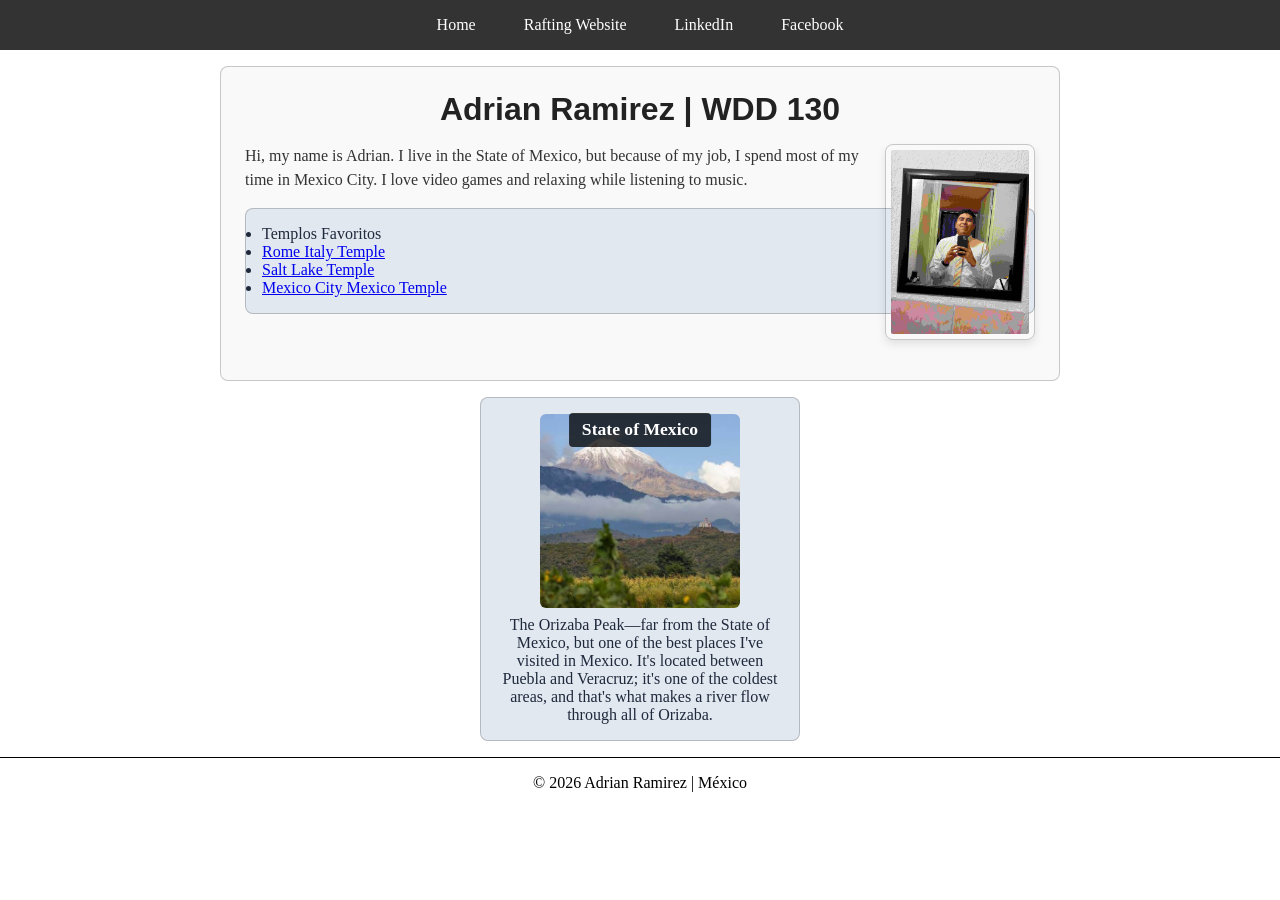
==== index.html @ 8091b807 "changes" ====
<!DOCTYPE html>
<html lang="en">

<head>
    <meta charset="UTF-8">
    <meta name="viewport" content="width=device-width, initial-scale=1.0">
    <title>Adrian Ramirez | WDD 130</title>
    <meta name="description" content="Home page for Adrian Ramirez's WDD 130 course on web development.">
    <meta name="author" content="Adrian Ramirez">
    <link rel="stylesheet" href="styles/styles.css">
</head>

<body>
    <header>
        <nav>
            <a href="#">Home</a>
            <a href="wwr/">Rafting Website</a>
            <a href="https://linkedin.com" target="_blank" rel="noopener noreferrer">LinkedIn</a>
            <a href="https://facebook.com" target="_blank" rel="noopener noreferrer">Facebook</a>
        </nav>
    </header>
    <main>
        <h1>Adrian Ramirez | WDD 130</h1>
        <img src="images/profile-picture.jpeg" alt="Adrian Ramirez Profile Picture" width="200">
        <p>Hi, my name is Adrian. I live in the State of Mexico, but because of my job, I spend most of my time in Mexico City.
            I love video games and relaxing while listening to music.</p>

        <ul class="box">
            <li>Templos Favoritos</li>
            <li><a href="https://www.churchofjesuschrist.org/temples/details/rome-italy-temple" target="_blank" rel="noopener noreferrer">Rome Italy Temple</a></li>
            <li><a href="https://www.churchofjesuschrist.org/temples/details/salt-lake-temple" target="_blank" rel="noopener noreferrer">Salt Lake Temple</a></li>
            <li><a href="https://www.churchofjesuschrist.org/temples/details/mexico-city-mexico-temple" target="_blank" rel="noopener noreferrer">Mexico City Mexico Temple</a></li>
        </ul>
    </main>

    <aside class="box">
        <h2>State of Mexico</h2>
        <img src="images/pico_de_orizaba.jpeg" alt="Pico de Orizaba" width="200">
        <p>The Orizaba Peak—far from the State of Mexico, but one of the best places I've visited in Mexico.
            It's located between Puebla and Veracruz; it's one of the coldest areas, and that's what makes a river flow through all of Orizaba.</p>
    </aside>

    <footer>
        <p>©️ 2026 Adrian Ramirez | México </p>
    </footer>
</body>

</html>
---- styles/styles.css ----
* {
    margin: 0;
    padding: 0;
    box-sizing: border-box;
}

nav {
    background-color: #333;
    padding: 0.5rem;
    display: flex;
    justify-content: center;
    gap: 1rem;
}

nav a {
    color: #fff;
    padding: 0.5rem 1rem;
    display: block;
    text-decoration: none;
}

nav a:hover {
    text-decoration: underline;
}

main {
    max-width: 840px;
    margin: 1rem auto;
    padding: 1.5rem;
    background-color: #f9f9f9;
    border: 1px solid rgb(0 0 0 / 0.2);
    border-radius: 8px;
}

main h1 {
    font-family: Arial, sans-serif;
    color: #222;
    margin-bottom: 1rem;
    text-align: center;
}

main img {
    float: right;
    width: 150px;
    height: auto;
    border: 1px solid rgb(0 0 0 / 0.2);
    padding: 5px;
    box-shadow: 0 4px 8px rgba(0, 0, 0, 0.1);
    border-radius: 8px;
    margin: 0 0 1rem 1rem;
}

main p {
    padding: 0;
    line-height: 1.5;
    color: #333;
    margin-bottom: 1rem;
}

/* Limpiar el flotado de la imagen para que el contenido posterior no se desordene */
main::after {
    content: "";
    display: table;
    clear: both;
}

aside {
    position: relative;
    width: 20rem;
    margin: 1rem auto;
    color: #333;
    text-align: center;
}

aside img {
    width: 200px;
    height: auto;
    display: block;
    margin: 0 auto;
    border-radius: 6px;
}

/* Posicionamiento absoluto para superponer el título sobre la imagen del aside */
aside h2 {
    position: absolute;
    top: 15px;
    left: 50%;
    transform: translateX(-50%);
    background-color: rgba(0, 0, 0, 0.75);
    color: white;
    padding: 0.4rem 0.8rem;
    border-radius: 4px;
    font-size: 1.1rem;
}

aside p {
    padding: 0;
    margin-top: 0.5rem;
}

footer {
    margin-top: 15px;
    border-top: 1px solid #000;
    text-align: center;
    padding: 1rem;
}

/* Class Selectors */
.box {
    margin: 1rem auto;
    padding: 1rem;
    background-color: #e2e8f0;
    color: #1e293b;
    border: 1px solid rgb(0 0 0 / 0.2);
    border-radius: 8px;
}

.box ul {
    list-style-type: disc;
    text-align: left;
    padding-left: 2rem;
    margin-top: 0.5rem;
}

.box ul li a {
    color: #0056b3;
    text-decoration: none;
}

.box ul li a:hover {
    text-decoration: underline;
}
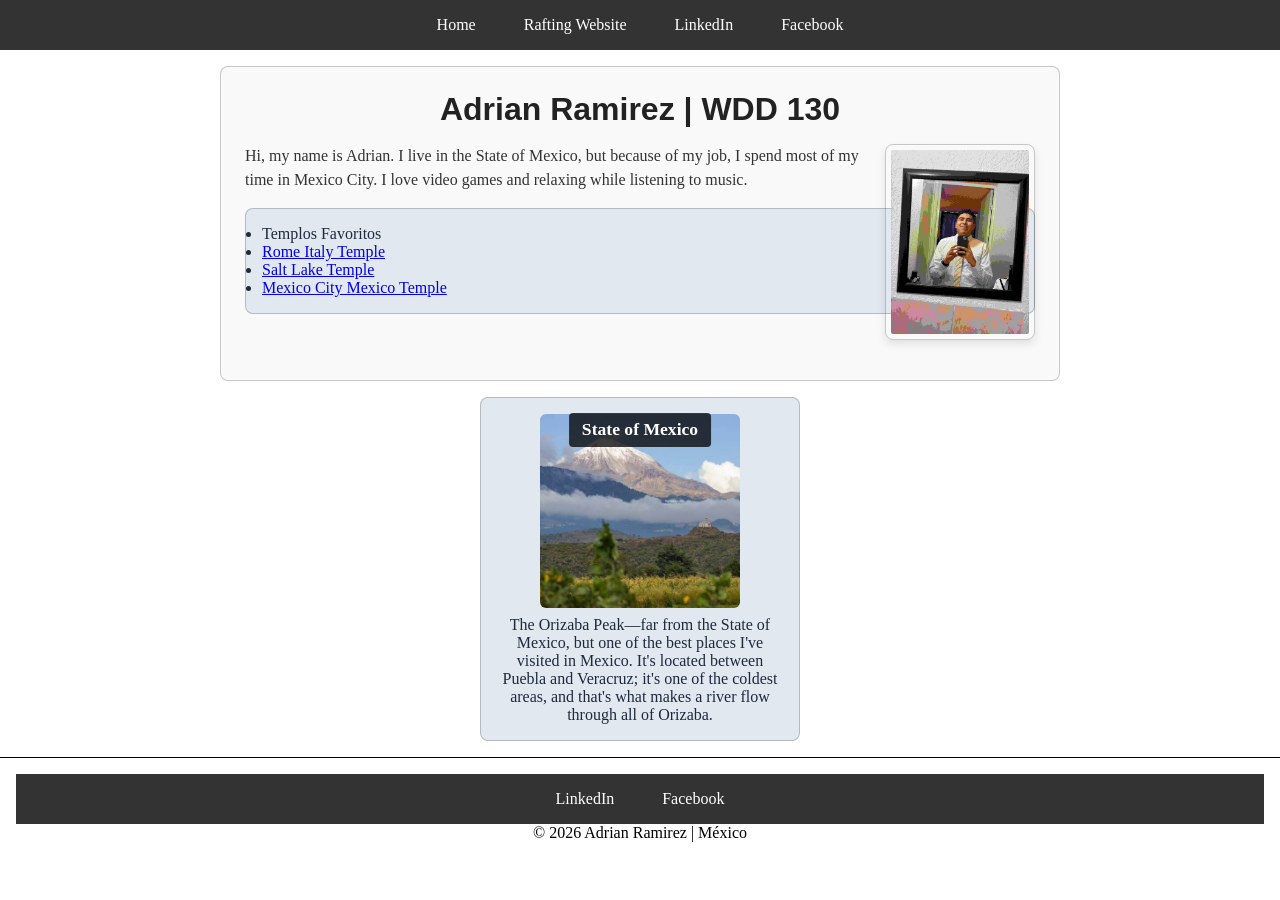
==== commit e6312869: "footer changes" ====
--- a/index.html
+++ b/index.html
@@ -19,6 +19,7 @@
             <a href="https://facebook.com" target="_blank" rel="noopener noreferrer">Facebook</a>
         </nav>
     </header>
+
     <main>
         <h1>Adrian Ramirez | WDD 130</h1>
         <img src="images/profile-picture.jpeg" alt="Adrian Ramirez Profile Picture" width="200">
@@ -41,6 +42,10 @@
     </aside>
 
     <footer>
+        <nav>
+            <a href="https://linkedin.com" target="_blank" rel="noopener noreferrer">LinkedIn</a>
+            <a href="https://facebook.com" target="_blank" rel="noopener noreferrer">Facebook</a>
+        </nav>
         <p>©️ 2026 Adrian Ramirez | México </p>
     </footer>
 </body>
--- a/styles/styles.css
+++ b/styles/styles.css
@@ -57,7 +57,6 @@
     margin-bottom: 1rem;
 }
 
-/* Limpiar el flotado de la imagen para que el contenido posterior no se desordene */
 main::after {
     content: "";
     display: table;
@@ -80,7 +79,6 @@
     border-radius: 6px;
 }
 
-/* Posicionamiento absoluto para superponer el título sobre la imagen del aside */
 aside h2 {
     position: absolute;
     top: 15px;
@@ -105,7 +103,6 @@
     padding: 1rem;
 }
 
-/* Class Selectors */
 .box {
     margin: 1rem auto;
     padding: 1rem;
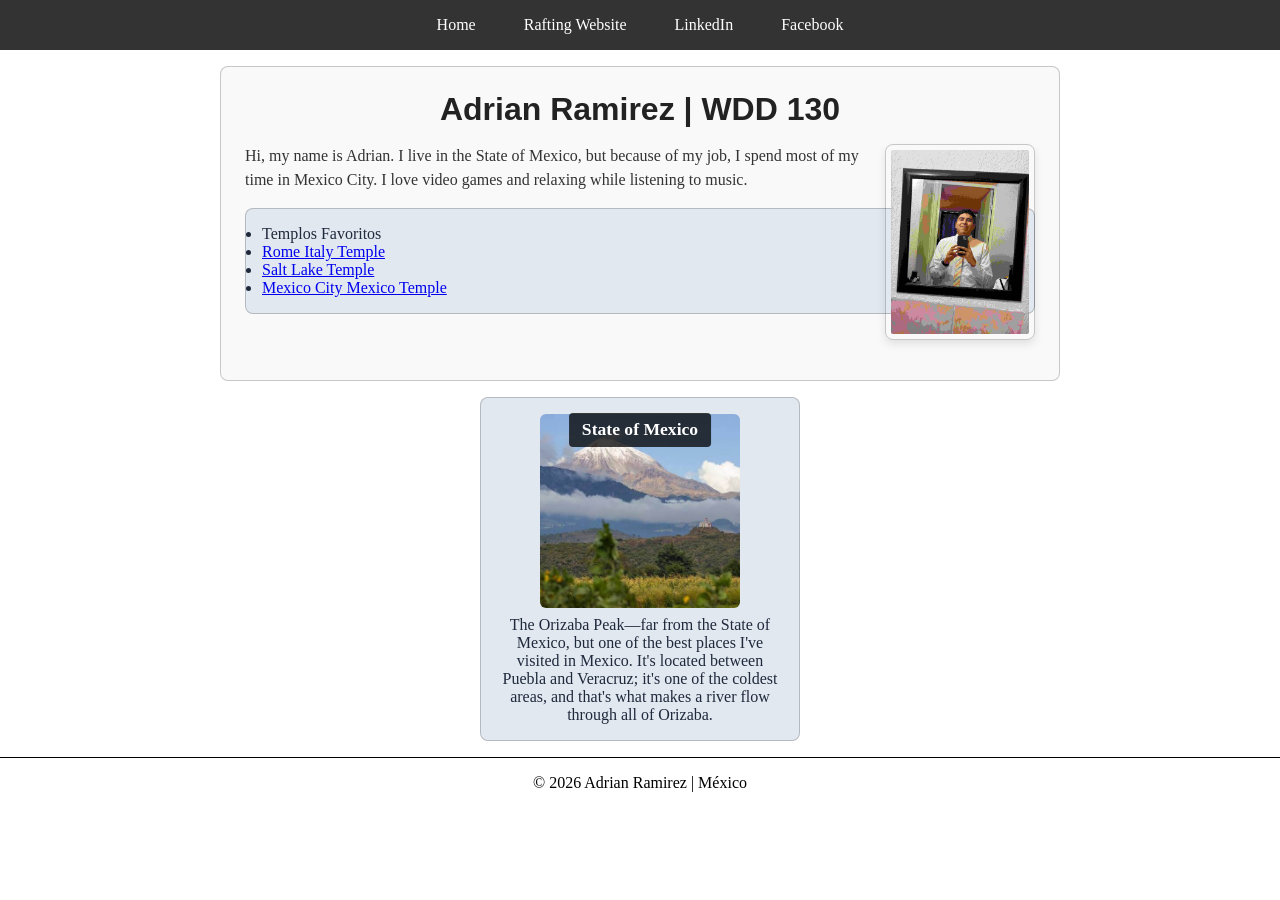
==== commit 689290bb: "changes" ====
--- a/index.html
+++ b/index.html
@@ -42,9 +42,7 @@
     </aside>
 
     <footer>
-        <nav>
-            <a href="https://linkedin.com" target="_blank" rel="noopener noreferrer">LinkedIn</a>
-            <a href="https://facebook.com" target="_blank" rel="noopener noreferrer">Facebook</a>
+
         </nav>
         <p>©️ 2026 Adrian Ramirez | México </p>
     </footer>
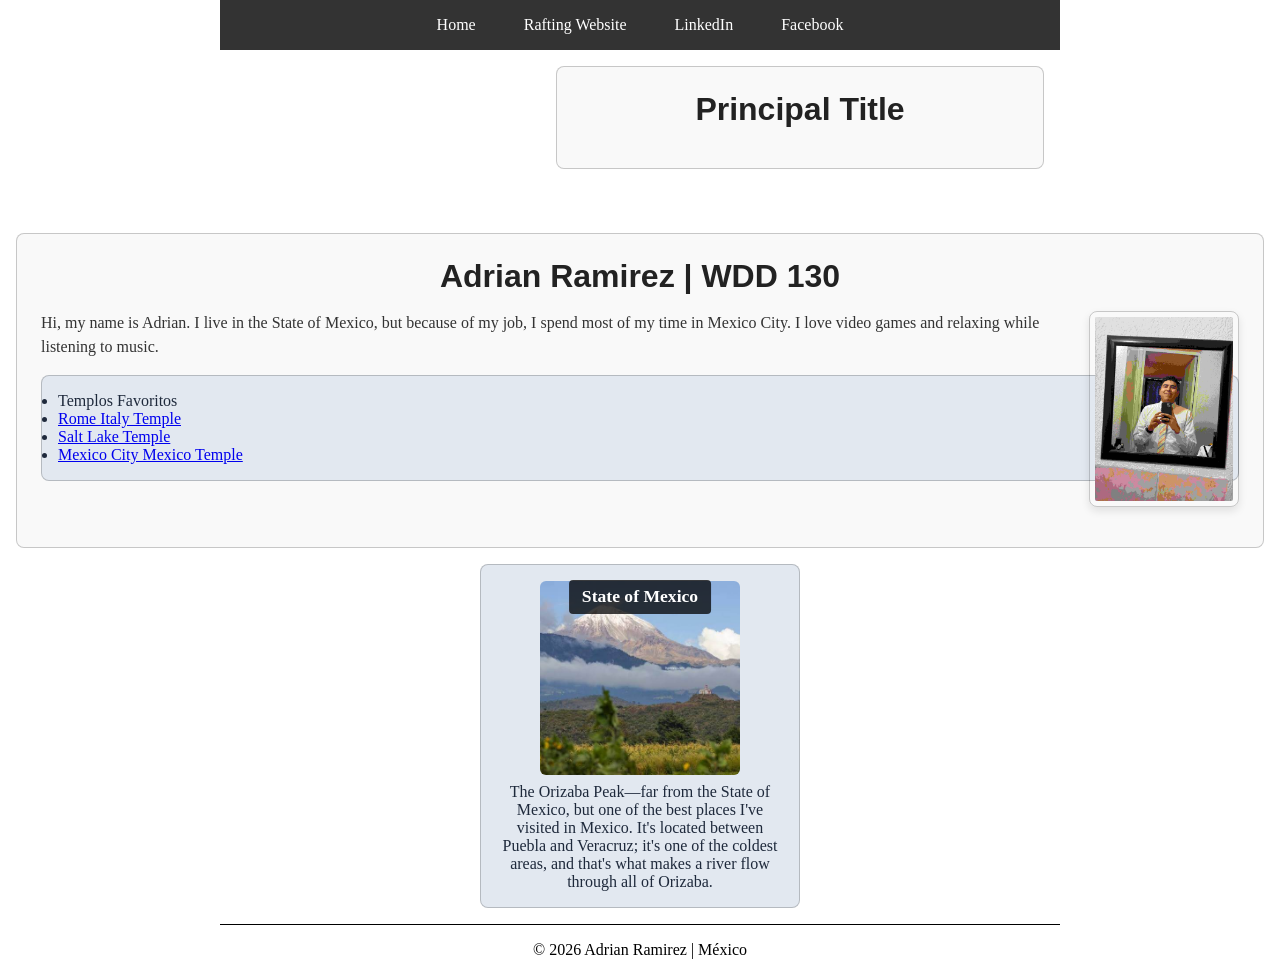
==== commit dd81193d: "changes" ====
--- a/index.html
+++ b/index.html
@@ -18,6 +18,14 @@
             <a href="https://linkedin.com" target="_blank" rel="noopener noreferrer">LinkedIn</a>
             <a href="https://facebook.com" target="_blank" rel="noopener noreferrer">Facebook</a>
         </nav>
+        <div class="grid">
+            <main>
+                <h1>Principal Title</h1>
+            </main>
+            <aside>
+            </aside>
+        </div>
+
     </header>
 
     <main>
--- a/styles/styles.css
+++ b/styles/styles.css
@@ -2,6 +2,13 @@
     margin: 0;
     padding: 0;
     box-sizing: border-box;
+}
+
+header,
+.grid,
+footer {
+    max-width: 840px;
+    margin: 0 auto;
 }
 
 nav {
@@ -23,9 +30,15 @@
     text-decoration: underline;
 }
 
+.grid {
+    display: grid;
+    grid-template-columns: 20rem 1fr;
+    align-items: center;
+}
+
 main {
-    max-width: 840px;
-    margin: 1rem auto;
+    grid-column: 2/3;
+    margin: 1rem;
     padding: 1.5rem;
     background-color: #f9f9f9;
     border: 1px solid rgb(0 0 0 / 0.2);
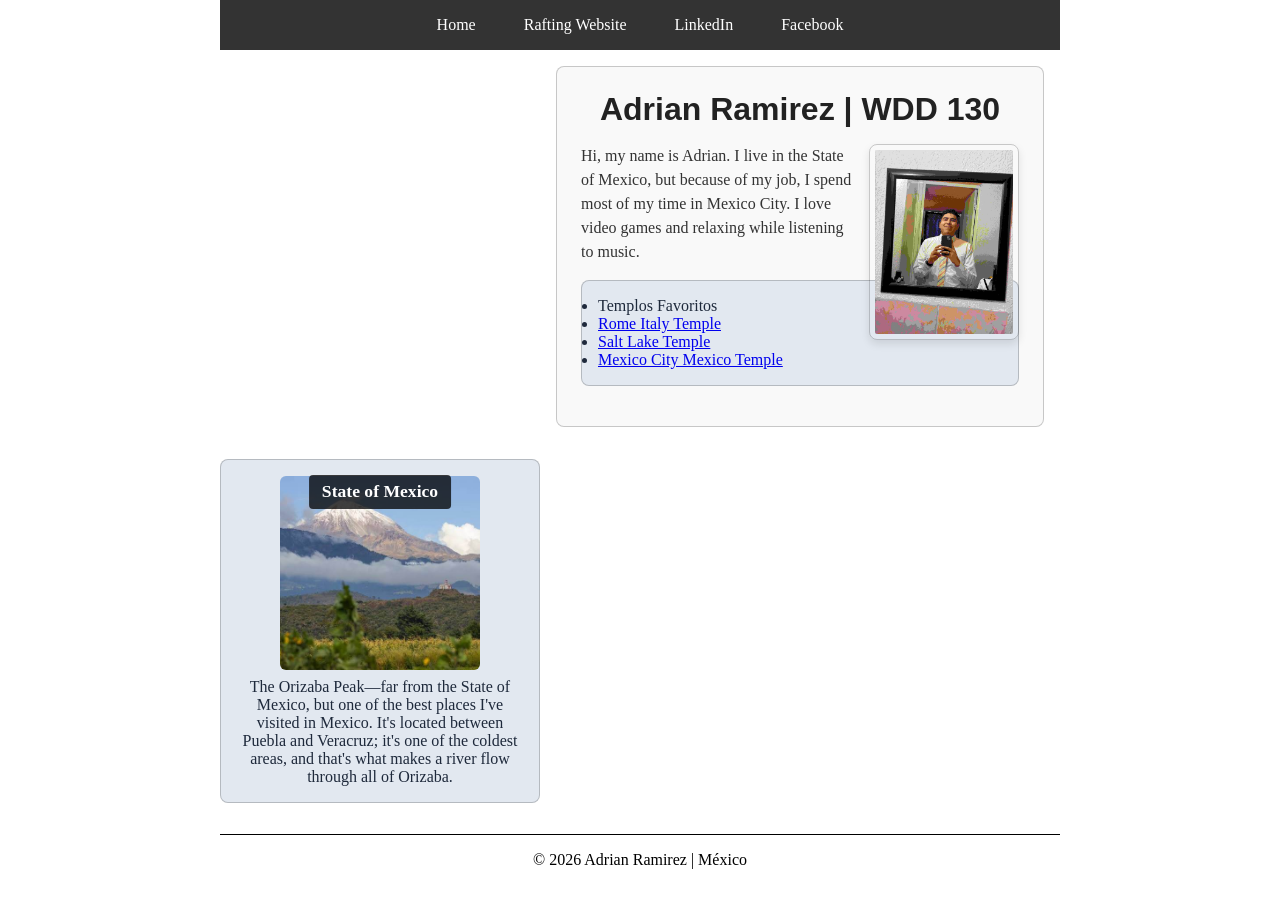
==== commit 7779243b: "modify" ====
--- a/index.html
+++ b/index.html
@@ -14,40 +14,34 @@
     <header>
         <nav>
             <a href="#">Home</a>
-            <a href="wwr/">Rafting Website</a>
+            <a href="wwr/about.html" target="_blank" rel="noopener noreferrer">Rafting Website</a>
             <a href="https://linkedin.com" target="_blank" rel="noopener noreferrer">LinkedIn</a>
             <a href="https://facebook.com" target="_blank" rel="noopener noreferrer">Facebook</a>
         </nav>
-        <div class="grid">
-            <main>
-                <h1>Principal Title</h1>
-            </main>
-            <aside>
-            </aside>
-        </div>
-
     </header>
 
-    <main>
-        <h1>Adrian Ramirez | WDD 130</h1>
-        <img src="images/profile-picture.jpeg" alt="Adrian Ramirez Profile Picture" width="200">
-        <p>Hi, my name is Adrian. I live in the State of Mexico, but because of my job, I spend most of my time in Mexico City.
-            I love video games and relaxing while listening to music.</p>
+    <div class="grid">
+        <main>
+            <h1>Adrian Ramirez | WDD 130</h1>
+            <img src="images/profile-picture.jpeg" alt="Adrian Ramirez Profile Picture" width="200">
+            <p>Hi, my name is Adrian. I live in the State of Mexico, but because of my job, I spend most of my time in Mexico City.
+                I love video games and relaxing while listening to music.</p>
 
-        <ul class="box">
-            <li>Templos Favoritos</li>
-            <li><a href="https://www.churchofjesuschrist.org/temples/details/rome-italy-temple" target="_blank" rel="noopener noreferrer">Rome Italy Temple</a></li>
-            <li><a href="https://www.churchofjesuschrist.org/temples/details/salt-lake-temple" target="_blank" rel="noopener noreferrer">Salt Lake Temple</a></li>
-            <li><a href="https://www.churchofjesuschrist.org/temples/details/mexico-city-mexico-temple" target="_blank" rel="noopener noreferrer">Mexico City Mexico Temple</a></li>
-        </ul>
-    </main>
+            <ul class="box">
+                <li>Templos Favoritos</li>
+                <li><a href="https://www.churchofjesuschrist.org/temples/details/rome-italy-temple" target="_blank" rel="noopener noreferrer">Rome Italy Temple</a></li>
+                <li><a href="https://www.churchofjesuschrist.org/temples/details/salt-lake-temple" target="_blank" rel="noopener noreferrer">Salt Lake Temple</a></li>
+                <li><a href="https://www.churchofjesuschrist.org/temples/details/mexico-city-mexico-temple" target="_blank" rel="noopener noreferrer">Mexico City Mexico Temple</a></li>
+            </ul>
+        </main>
 
-    <aside class="box">
-        <h2>State of Mexico</h2>
-        <img src="images/pico_de_orizaba.jpeg" alt="Pico de Orizaba" width="200">
-        <p>The Orizaba Peak—far from the State of Mexico, but one of the best places I've visited in Mexico.
-            It's located between Puebla and Veracruz; it's one of the coldest areas, and that's what makes a river flow through all of Orizaba.</p>
-    </aside>
+        <aside class="box">
+            <h2>State of Mexico</h2>
+            <img src="images/pico_de_orizaba.jpeg" alt="Pico de Orizaba" width="200">
+            <p>The Orizaba Peak—far from the State of Mexico, but one of the best places I've visited in Mexico.
+                It's located between Puebla and Veracruz; it's one of the coldest areas, and that's what makes a river flow through all of Orizaba.</p>
+        </aside>
+    </div>
 
     <footer>
 
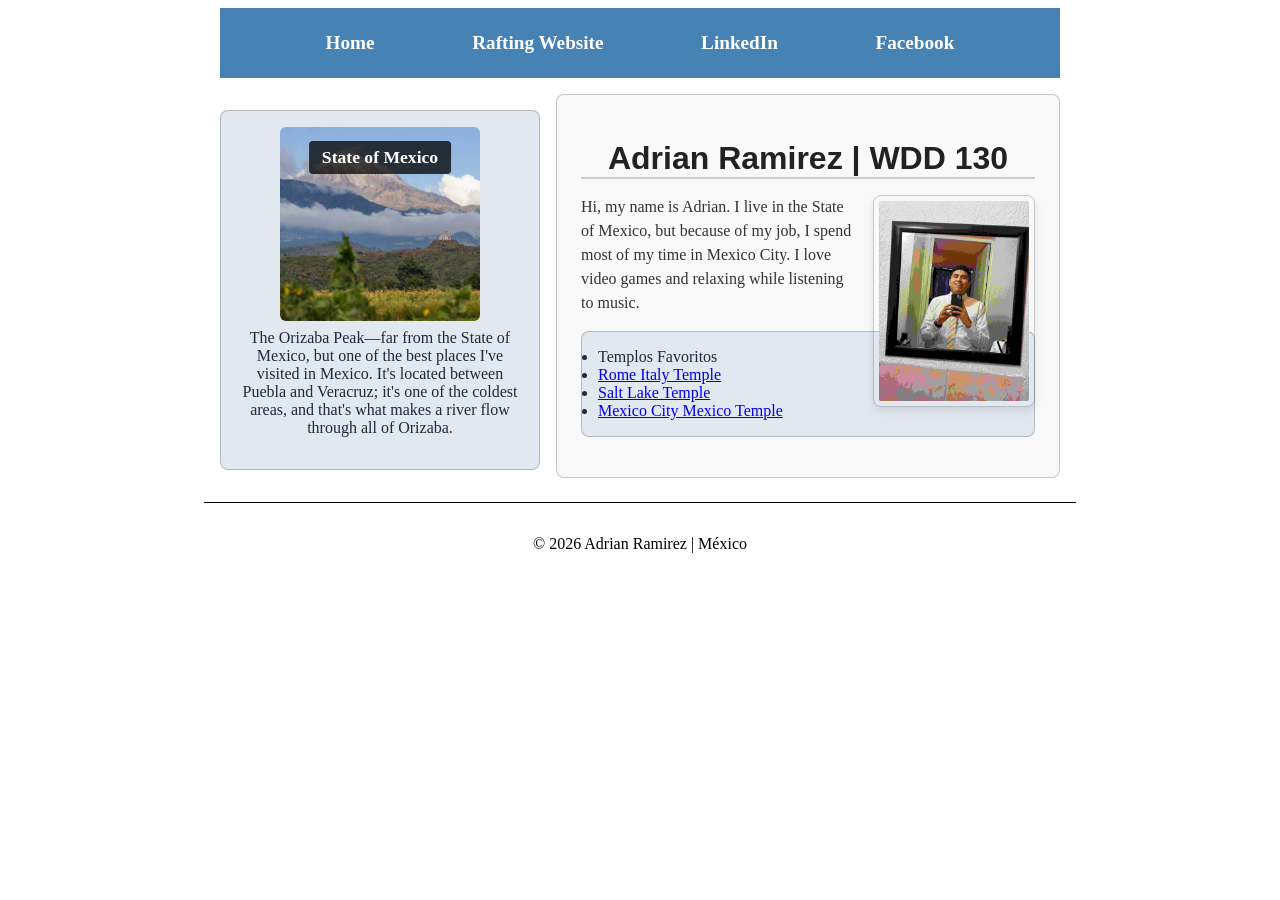
==== commit 10959376: "changes" ====
--- a/index.html
+++ b/index.html
@@ -21,6 +21,13 @@
     </header>
 
     <div class="grid">
+        <aside class="box">
+            <h2>State of Mexico</h2>
+            <img src="images/pico_de_orizaba.jpeg" alt="Pico de Orizaba" width="200">
+            <p>The Orizaba Peak—far from the State of Mexico, but one of the best places I've visited in Mexico.
+                It's located between Puebla and Veracruz; it's one of the coldest areas, and that's what makes a river flow through all of Orizaba.</p>
+        </aside>
+
         <main>
             <h1>Adrian Ramirez | WDD 130</h1>
             <img src="images/profile-picture.jpeg" alt="Adrian Ramirez Profile Picture" width="200">
@@ -34,18 +41,9 @@
                 <li><a href="https://www.churchofjesuschrist.org/temples/details/mexico-city-mexico-temple" target="_blank" rel="noopener noreferrer">Mexico City Mexico Temple</a></li>
             </ul>
         </main>
-
-        <aside class="box">
-            <h2>State of Mexico</h2>
-            <img src="images/pico_de_orizaba.jpeg" alt="Pico de Orizaba" width="200">
-            <p>The Orizaba Peak—far from the State of Mexico, but one of the best places I've visited in Mexico.
-                It's located between Puebla and Veracruz; it's one of the coldest areas, and that's what makes a river flow through all of Orizaba.</p>
-        </aside>
     </div>
 
     <footer>
-
-        </nav>
         <p>©️ 2026 Adrian Ramirez | México </p>
     </footer>
 </body>
--- a/styles/styles.css
+++ b/styles/styles.css
@@ -1,9 +1,3 @@
-* {
-    margin: 0;
-    padding: 0;
-    box-sizing: border-box;
-}
-
 header,
 .grid,
 footer {
@@ -12,18 +6,20 @@
 }
 
 nav {
-    background-color: #333;
-    padding: 0.5rem;
+    background-color: steelblue;
+    padding: 1rem;
     display: flex;
-    justify-content: center;
-    gap: 1rem;
+    justify-content: space-evenly;
+    align-items: center;
 }
 
 nav a {
+    display: block;
+    padding: 0.5rem;
+    text-decoration: none;
+    font-size: 1.2rem;
+    font-weight: 700;
     color: #fff;
-    padding: 0.5rem 1rem;
-    display: block;
-    text-decoration: none;
 }
 
 nav a:hover {
@@ -33,12 +29,13 @@
 .grid {
     display: grid;
     grid-template-columns: 20rem 1fr;
-    align-items: center;
+    gap: 1rem;
+    align-items: start;
+    margin-top: 1rem;
+    margin-bottom: 1rem;
 }
 
 main {
-    grid-column: 2/3;
-    margin: 1rem;
     padding: 1.5rem;
     background-color: #f9f9f9;
     border: 1px solid rgb(0 0 0 / 0.2);
@@ -50,6 +47,7 @@
     color: #222;
     margin-bottom: 1rem;
     text-align: center;
+    border-bottom: 2px solid #ccc;
 }
 
 main img {
@@ -78,8 +76,6 @@
 
 aside {
     position: relative;
-    width: 20rem;
-    margin: 1rem auto;
     color: #333;
     text-align: center;
 }
